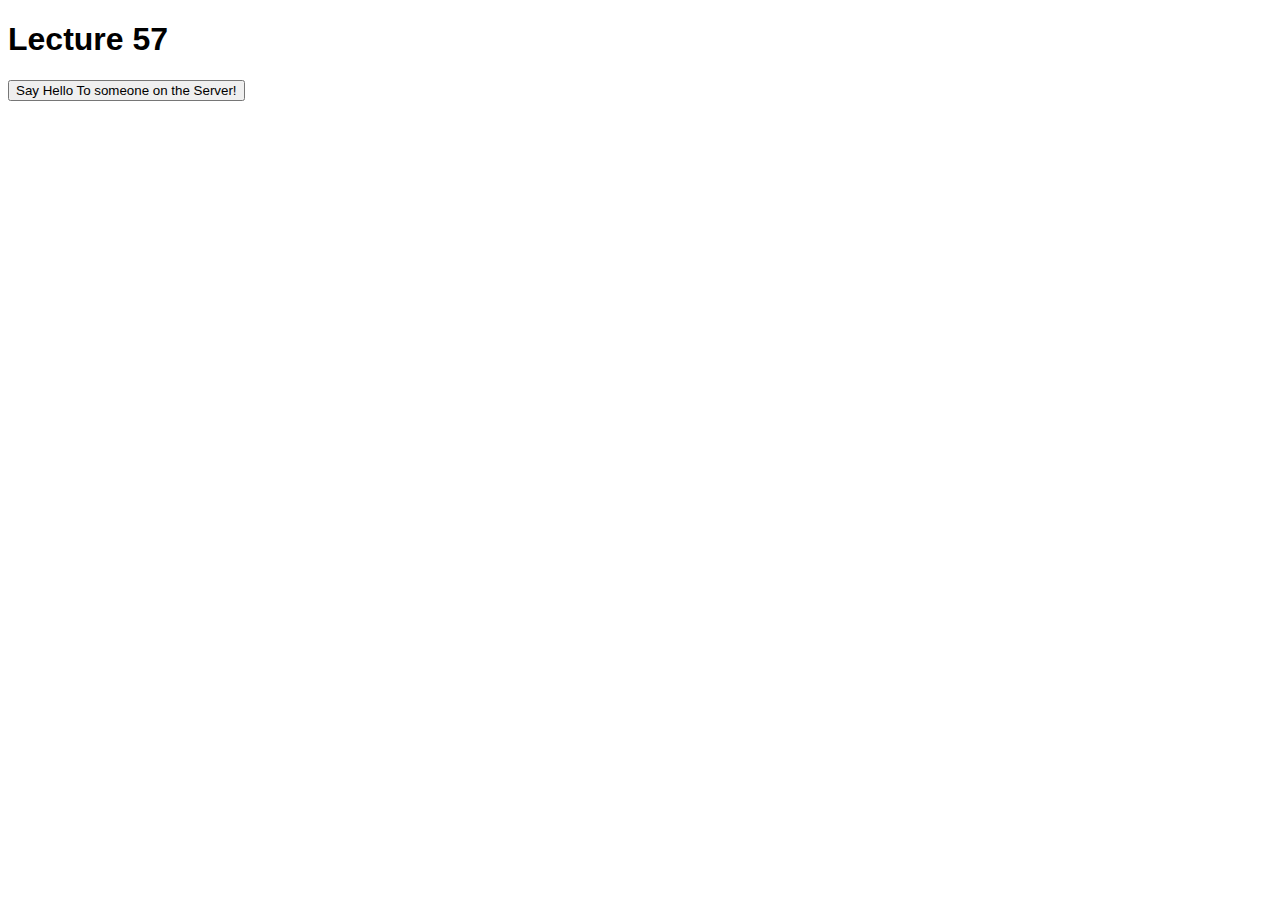
==== AJAX2/index.html @ b6bdf7e4 "new files" ====
<!DOCTYPE html>
<html lang="en">
<head>
	<meta charset="utf-8">
	<meta name="viewport" content="width=device-width, initial-scale=1.0">
	<meta http-equiv="X-UA-Compatible" content="ie=edge">
	<script src="ajax-utils.js"></script>
	<script src="script.js"></script>
	<title>JavaScript - AJAX2</title>
</head>
<body>
	<style>
		body{
			font-family:'Arial Narrow', Arial, sans-serif;
		}
	</style>

	<h1 id="title">Lecture 57</h1>
	<p>
		<button>
			Say Hello To someone on the Server!
		</button>
	</p>

	<div id="content"></div>
	
</body>
</html>
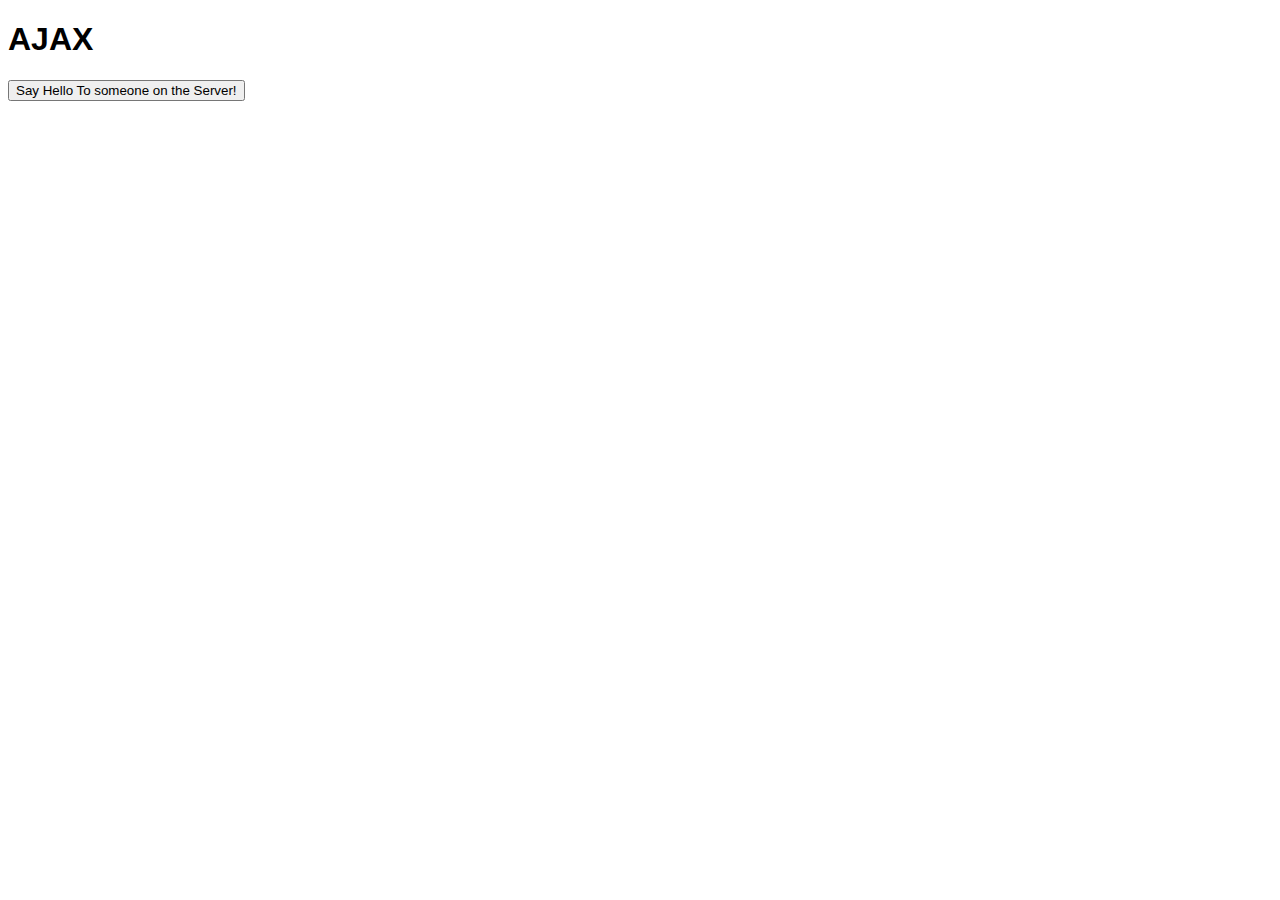
==== commit 4bbfb0e9: "save changes" ====
--- a/AJAX2/index.html
+++ b/AJAX2/index.html
@@ -15,7 +15,7 @@
 		}
 	</style>
 
-	<h1 id="title">Lecture 57</h1>
+	<h1 id="title">AJAX</h1>
 	<p>
 		<button>
 			Say Hello To someone on the Server!
